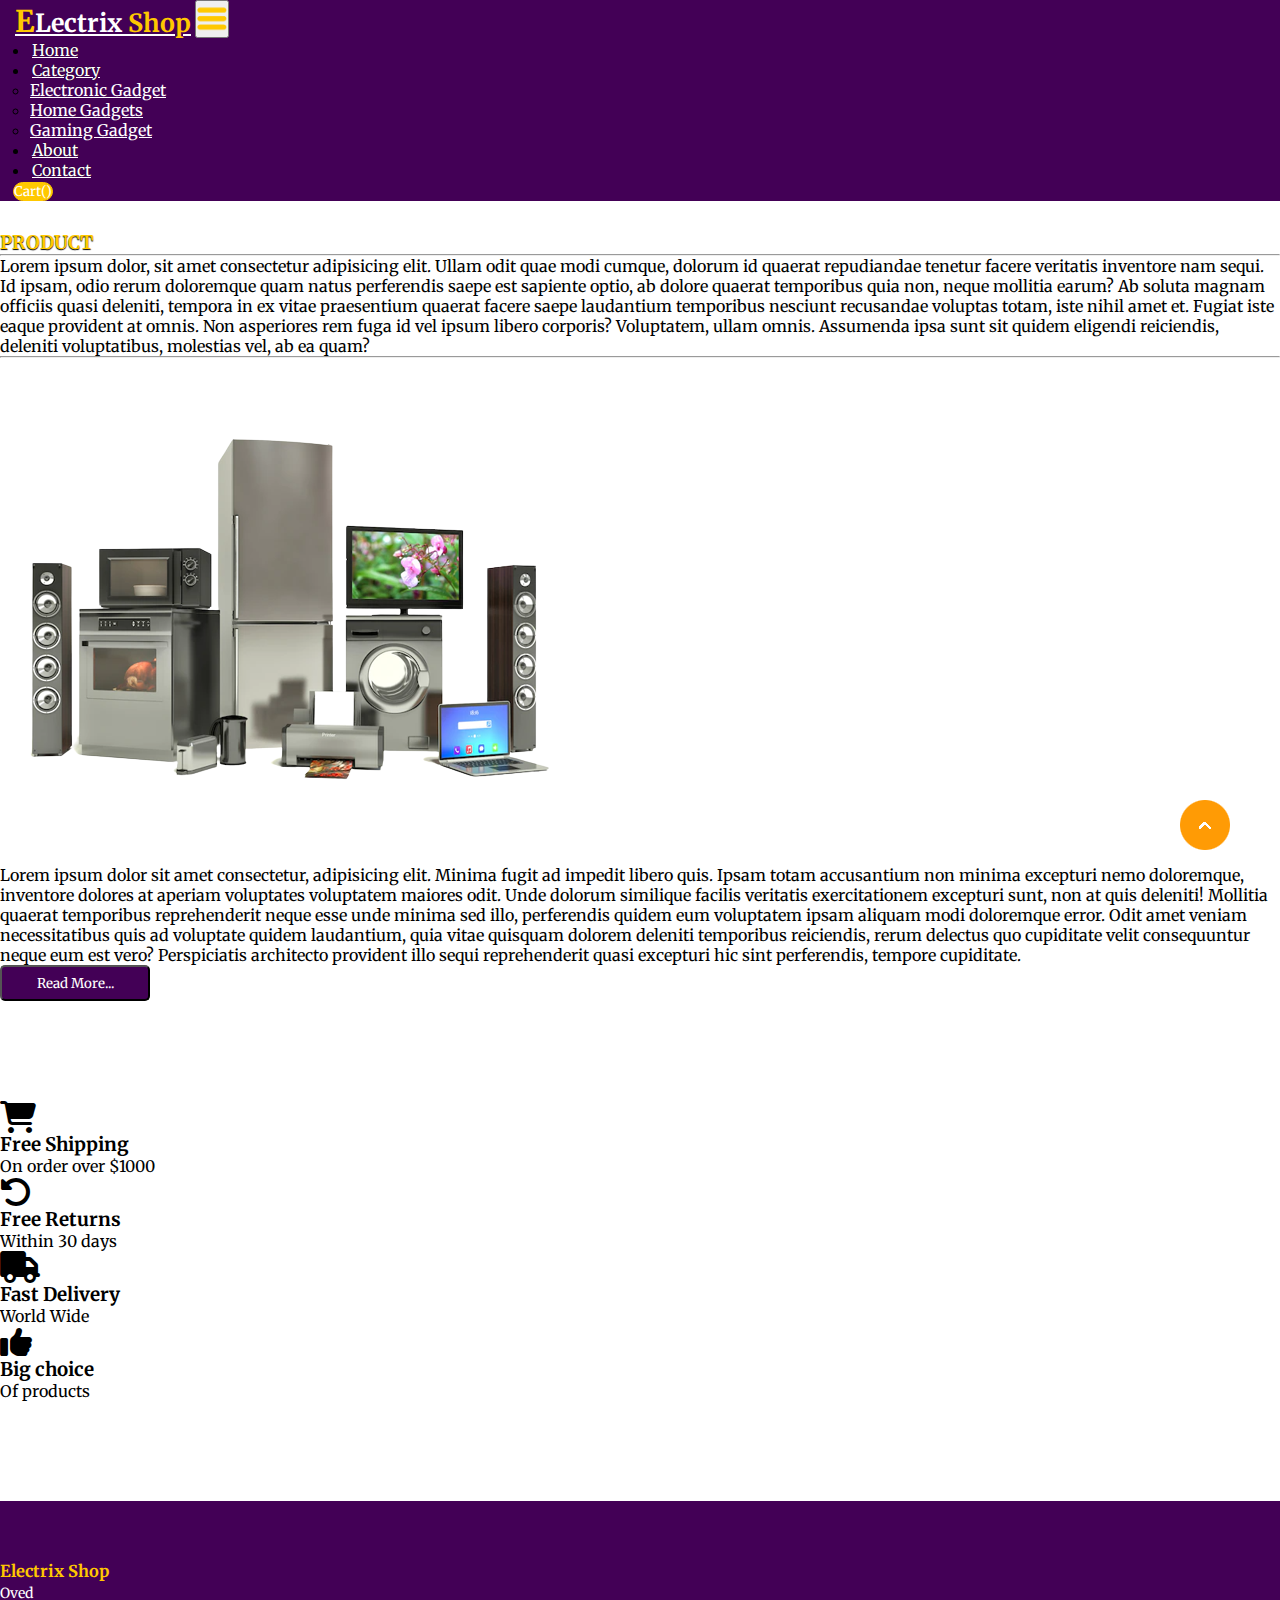
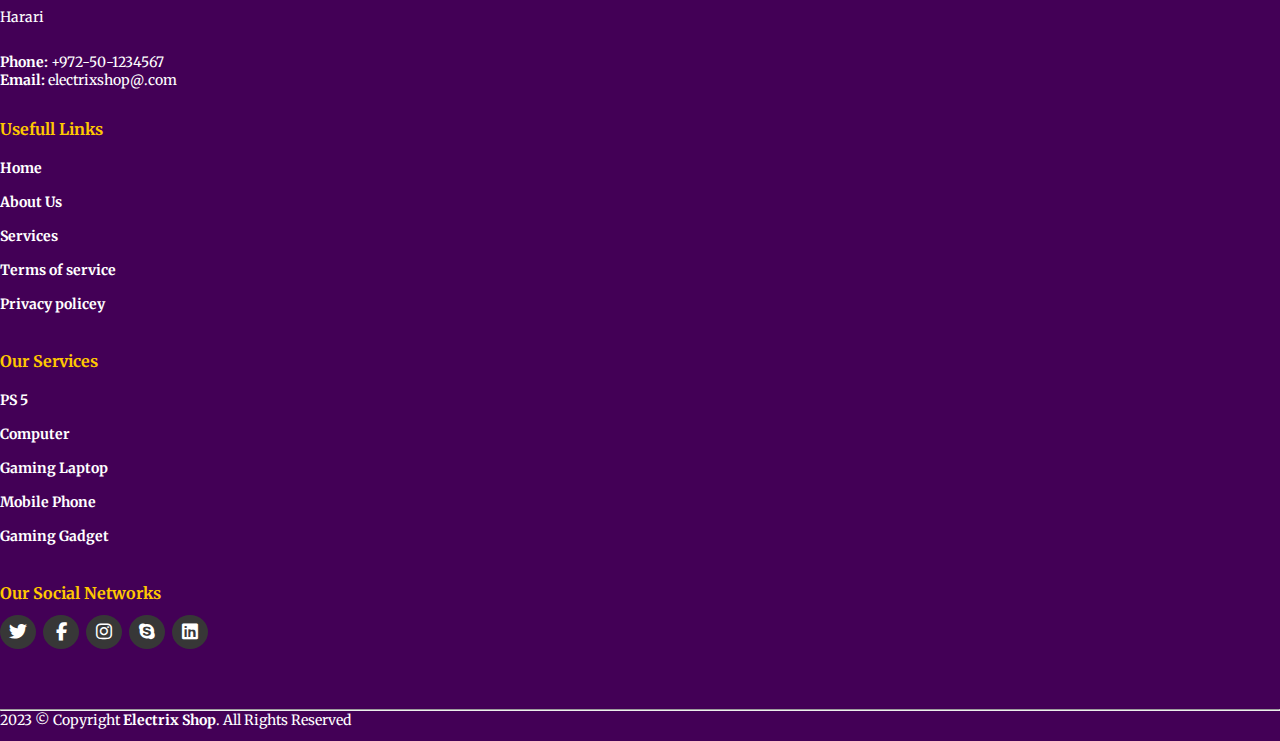
==== about.html @ db66c8e8 "first commit" ====
<!DOCTYPE html>
<html lang="en">

<head>
  <meta charset="UTF-8">
  <meta http-equiv="X-UA-Compatible" content="IE=edge">
  <meta name="viewport" content="width=device-width, initial-scale=1.0">
  <title>Electronic Shop</title>
  <link rel="stylesheet" href="style.css">
  <link rel="stylesheet" href="https://cdnjs.cloudflare.com/ajax/libs/font-awesome/6.2.0/css/all.min.css">
  <!-- bootstrap links -->
  <link href="https://cdn.jsdelivr.net/npm/bootstrap@5.0.2/dist/css/bootstrap.min.css" rel="stylesheet"
    integrity="sha384-EVSTQN3/azprG1Anm3QDgpJLIm9Nao0Yz1ztcQTwFspd3yD65VohhpuuCOmLASjC" crossorigin="anonymous">
  <!-- bootstrap links -->
  <!-- fonts links -->
  <link rel="preconnect" href="https://fonts.googleapis.com">
  <link rel="preconnect" href="https://fonts.gstatic.com" crossorigin>
  <link href="https://fonts.googleapis.com/css2?family=Merriweather&display=swap" rel="stylesheet">
  <!-- fonts links -->
</head>

<body>

  <!-- navbar -->
  <nav class="navbar navbar-expand-lg" id="navbar">
    <div class="container-fluid">
      <a class="navbar-brand" href="index.html" id="logo"><span id="span1">E</span>Lectrix <span>Shop</span></a>
      <button class="navbar-toggler" type="button" data-bs-toggle="collapse" data-bs-target="#navbarSupportedContent"
        aria-controls="navbarSupportedContent" aria-expanded="false" aria-label="Toggle navigation">
        <span><img src="./images/menu.png" alt="" width="30px"></span>
      </button>
      <div class="collapse navbar-collapse" id="navbarSupportedContent">
        <ul class="navbar-nav me-auto mb-2 mb-lg-0">
          <li class="nav-item">
            <a class="nav-link active" aria-current="page" href="index.html">Home</a>
          </li>
          <!-- <li class="nav-item">
            <a class="nav-link" href="#">Products</a>
          </li> -->
          <li class="nav-item dropdown">
            <a class="nav-link dropdown-toggle" href="#" id="navbarDropdown" role="button" data-bs-toggle="dropdown"
              aria-expanded="false">
              Category
            </a>
            <ul class="dropdown-menu" aria-labelledby="navbarDropdown" style="background-color: rgb(67 0 86);">
              <li><a class="dropdown-item" href="#electronicProducts">Electronic Gadget</a></li>
              <li><a class="dropdown-item" href="#homeProducts">Home Gadgets</a></li>
              <li><a class="dropdown-item" href="#gamingProducts">Gaming Gadget</a></li>

            </ul>
          </li>
          <li class="nav-item">
            <a class="nav-link" href="about.html">About</a>
          </li>
          <li class="nav-item">
            <a class="nav-link" href="contact.html">Contact</a>
          </li>
        </ul>
        <form class="d-flex" id="search">
          <!-- <input class="form-control me-2" type="search" placeholder="Search" aria-label="Search"> -->
          <button class="btn btn-outline-success text-center" type="button" data-bs-toggle="modal"
            data-bs-target="#card">Cart(<span class="total-count"></span>)</button>
          <!-- <button class="btn btn-outline-success text-center" type="button" data-toggle="modal" data-target="#cart"><i
              class="fa-solid fa-cart-shopping text-dark fs-3"></i>(<span class="total-count"></span>)</button> -->
        </form>
      </div>
    </div>
  </nav>
  <!-- navbar -->






  <div class="container" id="about">
    <h3>PRODUCT</h3>
    <hr>
    <p>Lorem ipsum dolor, sit amet consectetur adipisicing elit. Ullam odit quae modi cumque, dolorum id quaerat
      repudiandae tenetur facere veritatis inventore nam sequi. Id ipsam, odio rerum doloremque quam natus perferendis
      saepe est sapiente optio, ab dolore quaerat temporibus quia non, neque mollitia earum? Ab soluta magnam officiis
      quasi deleniti, tempora in ex vitae praesentium quaerat facere saepe laudantium temporibus nesciunt recusandae
      voluptas totam, iste nihil amet et. Fugiat iste eaque provident at omnis. Non asperiores rem fuga id vel ipsum
      libero corporis? Voluptatem, ullam omnis. Assumenda ipsa sunt sit quidem eligendi reiciendis, deleniti
      voluptatibus, molestias vel, ab ea quam?</p>
    <hr>
    <div class="row" style="margin-top: 50px;">
      <div class="col-md-5 py-3 py-md-0">
        <div class="card">
          <img src="./images/background.png" alt="">
        </div>
      </div>
      <div class="col-md-7 py-3 py-md-0">
        <p>Lorem ipsum dolor sit amet consectetur, adipisicing elit. Minima fugit ad impedit libero quis. Ipsam totam
          accusantium non minima excepturi nemo doloremque, inventore dolores at aperiam voluptates voluptatem maiores
          odit. Unde dolorum similique facilis veritatis exercitationem excepturi sunt, non at quis deleniti! Mollitia
          quaerat temporibus reprehenderit neque esse unde minima sed illo, perferendis quidem eum voluptatem ipsam
          aliquam modi doloremque error. Odit amet veniam necessitatibus quis ad voluptate quidem laudantium, quia vitae
          quisquam dolorem deleniti temporibus reiciendis, rerum delectus quo cupiditate velit consequuntur neque eum
          est vero? Perspiciatis architecto provident illo sequi reprehenderit quasi excepturi hic sint perferendis,
          tempore cupiditate.</p>
        <button>Read More...</button>
      </div>
    </div>
  </div>








  <!-- offer -->
  <div class="container" id="offer">
    <div class="row">
      <div class="col-md-3 py-3 py-md-0">
        <i class="fa-solid fa-cart-shopping"></i>
        <h3>Free Shipping</h3>
        <p>On order over $1000</p>
      </div>
      <div class="col-md-3 py-3 py-md-0">
        <i class="fa-solid fa-rotate-left"></i>
        <h3>Free Returns</h3>
        <p>Within 30 days</p>
      </div>
      <div class="col-md-3 py-3 py-md-0">
        <i class="fa-solid fa-truck"></i>
        <h3>Fast Delivery</h3>
        <p>World Wide</p>
      </div>
      <div class="col-md-3 py-3 py-md-0">
        <i class="fa-solid fa-thumbs-up"></i>
        <h3>Big choice</h3>
        <p>Of products</p>
      </div>
    </div>
  </div>
  <!-- offer -->








  <!-- footer -->
  <footer id="footer">
    <div class="footer-top">
      <div class="container">
        <div class="row">

          <div class="col-lg-3 col-md-6 footer-contact">
            <h3>Electrix Shop</h3>
            <p>
              Oved <br>
              Harari <br>
              <br>
            </p>
            <strong>Phone:</strong> +972-50-1234567 <br>
            <strong>Email:</strong> electrixshop@.com <br>
          </div>

          <div class="col-lg-3 col-md-6 footer-links">
            <h4>Usefull Links</h4>
            <ul>
              <li><a href="#">Home</a></li>
              <li><a href="#">About Us</a></li>
              <li><a href="#">Services</a></li>
              <li><a href="#">Terms of service</a></li>
              <li><a href="#">Privacy policey</a></li>
            </ul>
          </div>





          <div class="col-lg-3 col-md-6 footer-links">
            <h4>Our Services</h4>

            <ul>
              <li><a href="#">PS 5</a></li>
              <li><a href="#">Computer</a></li>
              <li><a href="#">Gaming Laptop</a></li>
              <li><a href="#">Mobile Phone</a></li>
              <li><a href="#">Gaming Gadget</a></li>
            </ul>
          </div>

          <div class="col-lg-3 col-md-6 footer-links">
            <h4>Our Social Networks</h4>


            <div class="socail-links mt-3">
              <a href="#"><i class="fa-brands fa-twitter"></i></a>
              <a href="#"><i class="fa-brands fa-facebook-f"></i></a>
              <a href="#"><i class="fa-brands fa-instagram"></i></a>
              <a href="#"><i class="fa-brands fa-skype"></i></a>
              <a href="#"><i class="fa-brands fa-linkedin"></i></a>
            </div>

          </div>

        </div>
      </div>
    </div>
    <hr>
    <div class="container py-4">
      <div class="copyright">2023
        &copy; Copyright <strong><span>Electrix Shop</span></strong>. All Rights Reserved
      </div>

    </div>
  </footer>
  <!-- footer -->






  <a href="#" class="arrow"><i><img src="./images/arrow.png" alt=""></i></a>













  <script src="https://cdn.jsdelivr.net/npm/bootstrap@5.0.2/dist/js/bootstrap.bundle.min.js"
    integrity="sha384-MrcW6ZMFYlzcLA8Nl+NtUVF0sA7MsXsP1UyJoMp4YLEuNSfAP+JcXn/tWtIaxVXM"
    crossorigin="anonymous"></script>

</body>

</html>
---- style.css ----
* {
  margin: 0;
  padding: 0;
  box-sizing: border-box;
  outline: none;
  font-family: "Merriweather", serif;
}
/* top navbar */
.top-navbar {
  display: flex;
  justify-content: space-between;
}
.top-navbar p {
  margin-top: 13px;
  margin-left: 15px;
}
.top-navbar .icons {
  margin-top: 13px;
  margin-right: 15px;
}
.top-navbar a {
  text-decoration: none;
  color: black;
  margin-left: 10px;
}
.top-navbar a img {
  margin-bottom: 3px;
}
.top-navbar a:hover {
  color: black;
}
@media screen and (max-width: 400px) {
  .top-navbar a {
    font-size: 13px;
  }
  .top-navbar a img {
    width: 15px;
  }
  .top-navbar p {
    font-size: 13px;
  }
}
@media screen and (max-width: 320px) {
  .top-navbar a {
    font-size: 10px;
  }
  .top-navbar a img {
    width: 13px;
  }
  .top-navbar p {
    font-size: 10px;
  }
}
@media screen and (max-width: 318px) {
  .top-navbar a {
    font-size: 8px;
    margin-left: 0;
  }
  .top-navbar a img {
    width: 10px;
    margin-left: 0;
  }
  .top-navbar p {
    font-size: 10px;
    margin-top: 20px;
  }
}
/* top navbar */

/* navbar */
#navbar {
  background-color: rgb(67 0 86);
}
#logo {
  margin-left: 15px;
  color: white;
  font-size: 25px;
  font-weight: bold;
  margin-bottom: 6px;
}
#logo span {
  color: #ffc800;
}
#logo #span1 {
  font-size: 30px;
}
.navbar-nav {
  margin-left: 20px;
}
.nav-item {
  margin-left: 10px;
}
.nav-item .nav-link {
  color: white;
  margin-left: 2px;
  text-shadow: 0px 0px 1px black;
  transition: 0.5s ease;
}
.nav-item .nav-link:hover {
  color: #ffc800;
}
.dropdown-menu li a {
  color: white;
  transition: 0.5s ease;
}
.dropdown-menu li a:hover {
  background-color: rgb(67 0 86);
  color: #ffc800;
}
#search input {
  border-radius: 50px;
  border: none;
}
#search button {
  border-radius: 50px;
  color: white;
  border: 1px solid #ffc800;
  background-color: #ffc800;
}
/* navbar */

/* home content */
.home {
  width: 100%;
  height: 80vh;
  display: flex;
  align-items: center;
  justify-content: center;
  flex-wrap: wrap;
  position: relative;
  background-color: #a9a9a92b;
  z-index: 0;
}
.home .img {
  flex: 1 1 300px;
}
.home .img img {
  margin-top: 30px;
  width: 100%;
}
.home .content {
  flex: 1 1 400px;
  margin-top: 20px;
}
.content h1 {
  color: rgb(67 0 86);
  font-weight: bold;
  margin-left: 23px;
  font-size: 55px;
  text-shadow: -1px 1px 1px black;
}
.content h1 span {
  color: rgb(67 0 86);
  text-shadow: 1px 1px 1px black;
}
#span2 {
  color: #ffc800;
}
.content p {
  margin-left: 23px;
}
.btn {
  margin-left: 13px;
}
.btn button {
  width: 150px;
  height: 32px;
  letter-spacing: 3px;
  background-color: rgb(67 0 86);
  color: white;
  border-radius: 5px;
  border: none;
  transition: 0.5s ease;
  cursor: pointer;
}
.btn button:hover {
  background-color: #ffc800;
  color: black;
  border: none;
}
@media screen and (max-width: 1200px) {
  .home {
    height: 90vh;
  }
}
@media screen and (max-width: 799px) {
  .home {
    height: 140vh;
  }
}
@media screen and (max-width: 550px) {
  .home {
    height: 110vh;
  }
}
@media screen and (max-width: 420px) {
  .content h1 {
    font-size: 45px;
  }
}
@media screen and (max-width: 320px) {
  .content h1 {
    font-size: 36px;
  }
}
/* home content */

/* product cards */
#product-cards {
  margin-top: 100px;
}
#product-cards h1 {
  color: #ffc800;
  text-shadow: 1px 1px 1px black;
  border-bottom: 2px solid #ffc800;
}
#product-cards .card h3 {
  font-size: 20px;
  color: black;
}
#product-cards .card p {
  font-size: 12px;
  margin-top: 5px;
  color: black;
}
.star i {
  margin-left: 5px;
  font-size: 13px;
}
.checked {
  color: #ffc800;
}
#product-cards .card h2 {
  font-size: 20px;
  color: black;
  margin-top: 20px;
  margin-left: 5px;
}
#product-cards .card h2 span {
  float: right;
  color: black;
  cursor: pointer;
  margin-right: 5px;
}
#product-cards .card a {
  margin-left: 0px;
}
@media screen and (max-width: 1000px) {
  #product-cards .card h3 {
    font-size: 15px;
  }
}
/* product cards */

/* modal  */
#modalBody h2 {
  font-size: 30px;
  color: black;
  margin-top: 30px;
}
#modalBody h2 span {
  float: right;
  color: black;
  cursor: pointer;
}
/* modal cart */

/* other cards */
#other-cards {
  margin-top: 30px;
}
#other-cards .card {
  background-color: #a9a9a92b;
}
#other-cards h1 {
  color: #ffc800;
  text-shadow: 1px 1px 1px black;
  border-bottom: 2px solid #ffc800;
}
#other-cards .card h3 {
  margin-top: 30px;
  color: black;
  margin-left: 10px;
  letter-spacing: 3px;
}
#other-cards .card h5 {
  margin-top: 15px;
  font-weight: 100;
  font-size: 18px;
  color: black;
  margin-left: 10px;
  letter-spacing: 3px;
  border-bottom: 2px solid black;
  width: 220px;
}
#other-cards .card p {
  margin-top: 10px;
  font-weight: 100;
  font-size: 15px;
  color: black;
  margin-left: 10px;
  letter-spacing: 3px;
}
#shopnow {
  width: 130px;
  height: 30px;
  margin-top: 10px;
  margin-left: 10px;
  letter-spacing: 3px;
  color: white;
  background-color: black;
  font-weight: bold;
  border: none;
  cursor: pointer;
}

@media screen and (max-width: 1000px) {
  #other-cards .card h3 {
    margin-top: 5px;
    font-size: 20px;
  }
  #other-cards .card h5 {
    margin-top: 5px;
    font-size: 15px;
  }
  #other-cards .card p {
    margin-top: 0px;
  }
  #shopnow {
    margin-top: 0px;
    width: 120px;
    height: 30px;
    font-size: 16px;
  }
}
/* other cards */

/* banner */
.banner {
  margin-top: 60px;
  width: 100%;
  height: 80vh;
  display: flex;
  align-items: center;
  justify-content: center;
  flex-wrap: wrap;
  position: relative;
  background-color: #a9a9a92b;
  z-index: 0;
}
.banner .img {
  flex: 1 1 300px;
}
.banner .img img {
  margin-top: 30px;
  width: 100%;
}
.banner .content {
  flex: 1 1 400px;
  margin-top: 20px;
}
.banner .content h1 {
  color: rgb(67 0 86);
  font-weight: bold;
  margin-left: 23px;
  font-size: 55px;
  text-shadow: -1px 1px 1px black;
}
.banner .content h1 span {
  color: rgb(67 0 86);
  text-shadow: 1px 1px 1px black;
}
#span2 {
  color: #ffc800;
}
.banner .content p {
  margin-left: 23px;
}
.btn {
  margin-left: 13px;
}
.btn button {
  width: 150px;
  height: 32px;
  letter-spacing: 3px;
  background-color: rgb(67 0 86);
  color: white;
  border-radius: 5px;
  border: none;
  transition: 0.5s ease;
  cursor: pointer;
}
.btn button:hover {
  background-color: #ffc800;
  color: black;
  border: none;
}
@media screen and (max-width: 1200px) {
  .banner {
    height: 90vh;
  }
}
@media screen and (max-width: 799px) {
  .banner {
    height: 140vh;
  }
}
@media screen and (max-width: 550px) {
  .banner {
    height: 110vh;
  }
}
@media screen and (max-width: 420px) {
  .banner .content h1 {
    font-size: 45px;
  }
}
@media screen and (max-width: 320px) {
  .banner .content h1 {
    font-size: 36px;
  }
}
/* banner */

/* other cards */
#other {
  margin-top: 50px;
}
#other .card {
  box-shadow: rgba(17, 12, 46, 0.15) 0px 48px 100px 0px;
}
#other .card h3 {
  margin-top: 10px;
  color: white;
  text-shadow: 1px 1px 1px black;
  letter-spacing: 3px;
  font-weight: bold;
}
#other .card p {
  margin-top: 10px;
  color: white;
  text-shadow: 0px 1px 1px black;
  letter-spacing: 3px;
  font-weight: bold;
}
/* other cards */

/* offer */
#offer {
  margin-top: 100px;
}
#offer i {
  font-size: 32px;
  color: black;
}
/* offer */

/* newslater */
#newslater {
  margin-top: 100px;
}
#newslater h3 {
  font-size: 25px;
  letter-spacing: 3px;
}
.input {
  margin-top: 30px;
}
.input input {
  width: 350px;
  height: 36px;
  letter-spacing: 2px;
  border-radius: 3px;
  border: 1px solid black;
  padding-left: 5px;
}
#subscribe {
  width: 200px;
  height: 36px;
  margin-left: 10px;
  border-radius: 3px;
  border: none;
  background-color: #ffc800;
  color: white;
  letter-spacing: 3px;
  font-weight: bold;
  text-shadow: 0px 0px 1px black;
}
@media screen and (max-width: 465px) {
  .input input {
    width: 280px;
  }
  #subscribe {
    margin-top: 10px;
  }
}
@media screen and (max-width: 250px) {
  .input input {
    width: 150px;
  }
  #subscribe {
    width: 150px;
  }
}
/* newslater */

/* footer */
#footer {
  padding: 0 0 30px 0px;
  color: white;
  font-size: 14px;
  background-color: rgb(67 0 86);
  margin-top: 100px;
}
#footer .footer-top {
  padding: 60px 0 30px 0;
  background-color: rgb(67 0 86);
  color: white;
}
#footer .footer-top .footer-contact {
  margin-bottom: 30px;
}
#footer .footer-top .footer-contact h3 {
  color: #ffc800;
}
#footer .footer-top .footer-contact h4 {
  font-size: 22px;
  margin: 0 0 30px 0;
  padding: 2px 0 2px 0;
  line-height: 1;
  font-weight: 700;
}
#footer .footer-top .footer-contact p {
  font-size: 14px;
  line-height: 24px;
  margin-bottom: 0;
  color: white;
}
#footer .footer-top h4 {
  font-size: 16px;
  font-weight: bold;
  position: relative;
  padding-bottom: 12px;
}
#footer .footer-top .footer-links {
  margin-bottom: 30px;
  margin-top: 10px;
}
#footer .footer-top .footer-links h4 {
  color: #ffc800;
}
#footer .footer-top .footer-links ul {
  list-style: none;
  padding: 0;
  margin: 0;
}
#footer .footer-top .footer-links ul li {
  padding: 10px 0;
  display: flex;
  align-items: center;
}
#footer .footer-top .footer-links ul li a {
  text-decoration: none;
  color: white;
  display: inline-block;
  line-height: 1;
  font-weight: bold;
  transition: 0.5s ease;
}
#footer .footer-top .footer-links ul li a:hover {
  color: #ffc800;
}
#footer .footer-top .socail-links a {
  font-size: 18px;
  display: inline-block;
  text-decoration: none;
  background-color: #373737;
  color: white;
  line-height: 1;
  padding: 8px 0;
  margin-right: 4px;
  border-radius: 50%;
  text-align: center;
  width: 36px;
  transition: 0.5s ease;
}
#footer .footer-top .socail-links a:hover {
  background-color: #ffc800;
  color: white;
}
#footer .copyright {
  text-align: center;
  float: left;
}
#footer .credits {
  float: right;
  text-align: center;
  font-size: 13px;
}
#footer .credits a {
  color: #ffc800;
}
/* footer */

html {
  scroll-behavior: smooth;
}
.arrow {
  position: fixed;
  width: 50px;
  height: 50px;
  bottom: 50px;
  right: 50px;
  text-decoration: none;
  text-align: center;
  line-height: 50px;
}

/* login */
/* #login {
  width: 65%;
  height: 70vh;
  background-color: rgb(67 0 86);
  margin-top: 35px;
  border-radius: 10px;
  box-shadow: rgba(17, 12, 46, 0.15) 0px 48px 100px 0px;
}
#side1 h3 {
  color: #ffc800;
  font-weight: bold;
  margin-top: 200px;
}
#side2 {
  background-color: white;
  height: 70vh;
  border-radius: 10px;
}
#side2 h3 {
  margin-top: 30px;
  color: #ffc800;
  font-weight: bold;
  text-shadow: 0px 1px 1px black;
}
.input2 input {
  margin-top: 15px;
  width: 300px;
  border: none;
  border-bottom: 2px solid #ffc800;
}
.input2 input ::placeholder {
  font-weight: bold;
}
#btnlogin {
  padding-top: 10px;
}
#btnlogin a {
  padding: 10px;
  text-decoration: none;
  border-radius: 15px;
  background-color: #ffc800;
  color: white;
  font-weight: bold;
  border: none;
  text-shadow: 0px 0px 1px black;
}
#side2 p {
  margin-top: 10px;
}
@media screen and (max-width: 991px) {
  .input2 input {
    width: 250px;
  }
}
@media screen and (max-width: 765px) {
  .input2 input {
    width: 260px;
  }
  #side2 {
    height: 60vh;
  }
}
login */

/* about */
#about {
  margin-top: 30px;
}
#about h3 {
  font-weight: bold;
  color: #ffc800;
  text-shadow: 0px 1px 1px black;
}
#about button {
  width: 150px;
  height: 36px;
  color: white;
  background-color: rgb(67 0 86);
  border-radius: 5px;
  cursor: pointer;
}
/* about */

/* contact */
#contact {
  margin-top: 50px;
}
#contact .card {
  height: 80px;
  margin-top: 20px;
  box-shadow: rgba(100, 100, 111, 0.2) 0px 7px 29px 0px;
}
#contact .card i {
  margin-top: 10px;
  margin-left: 10px;
  font-size: 15px;
  color: rgb(67 0 86);
  font-weight: bold;
  letter-spacing: 3px;
}
#contact .card h6 {
  margin-left: 10px;
  margin-top: 10px;
  letter-spacing: 3px;
  font-weight: bold;
  color: rgb(67 0 86);
}
.messagebtn button {
  margin-top: 30px;
  width: 200px;
  height: 33px;
  background: transparent;
  border: 2px solid rgb(67 0 86);
  font-weight: bold;
  letter-spacing: 3px;
  transition: 0.5s ease;
  cursor: pointer;
}
.messagebtn button:hover {
  background-color: rgb(67 0 86);
  color: white;
}
/* contact */

.show-cart li {
  display: flex;
}
.card {
  margin-bottom: 20px;
}
.card-img-top {
  width: 200px;
  height: 200px;
  align-self: center;
}
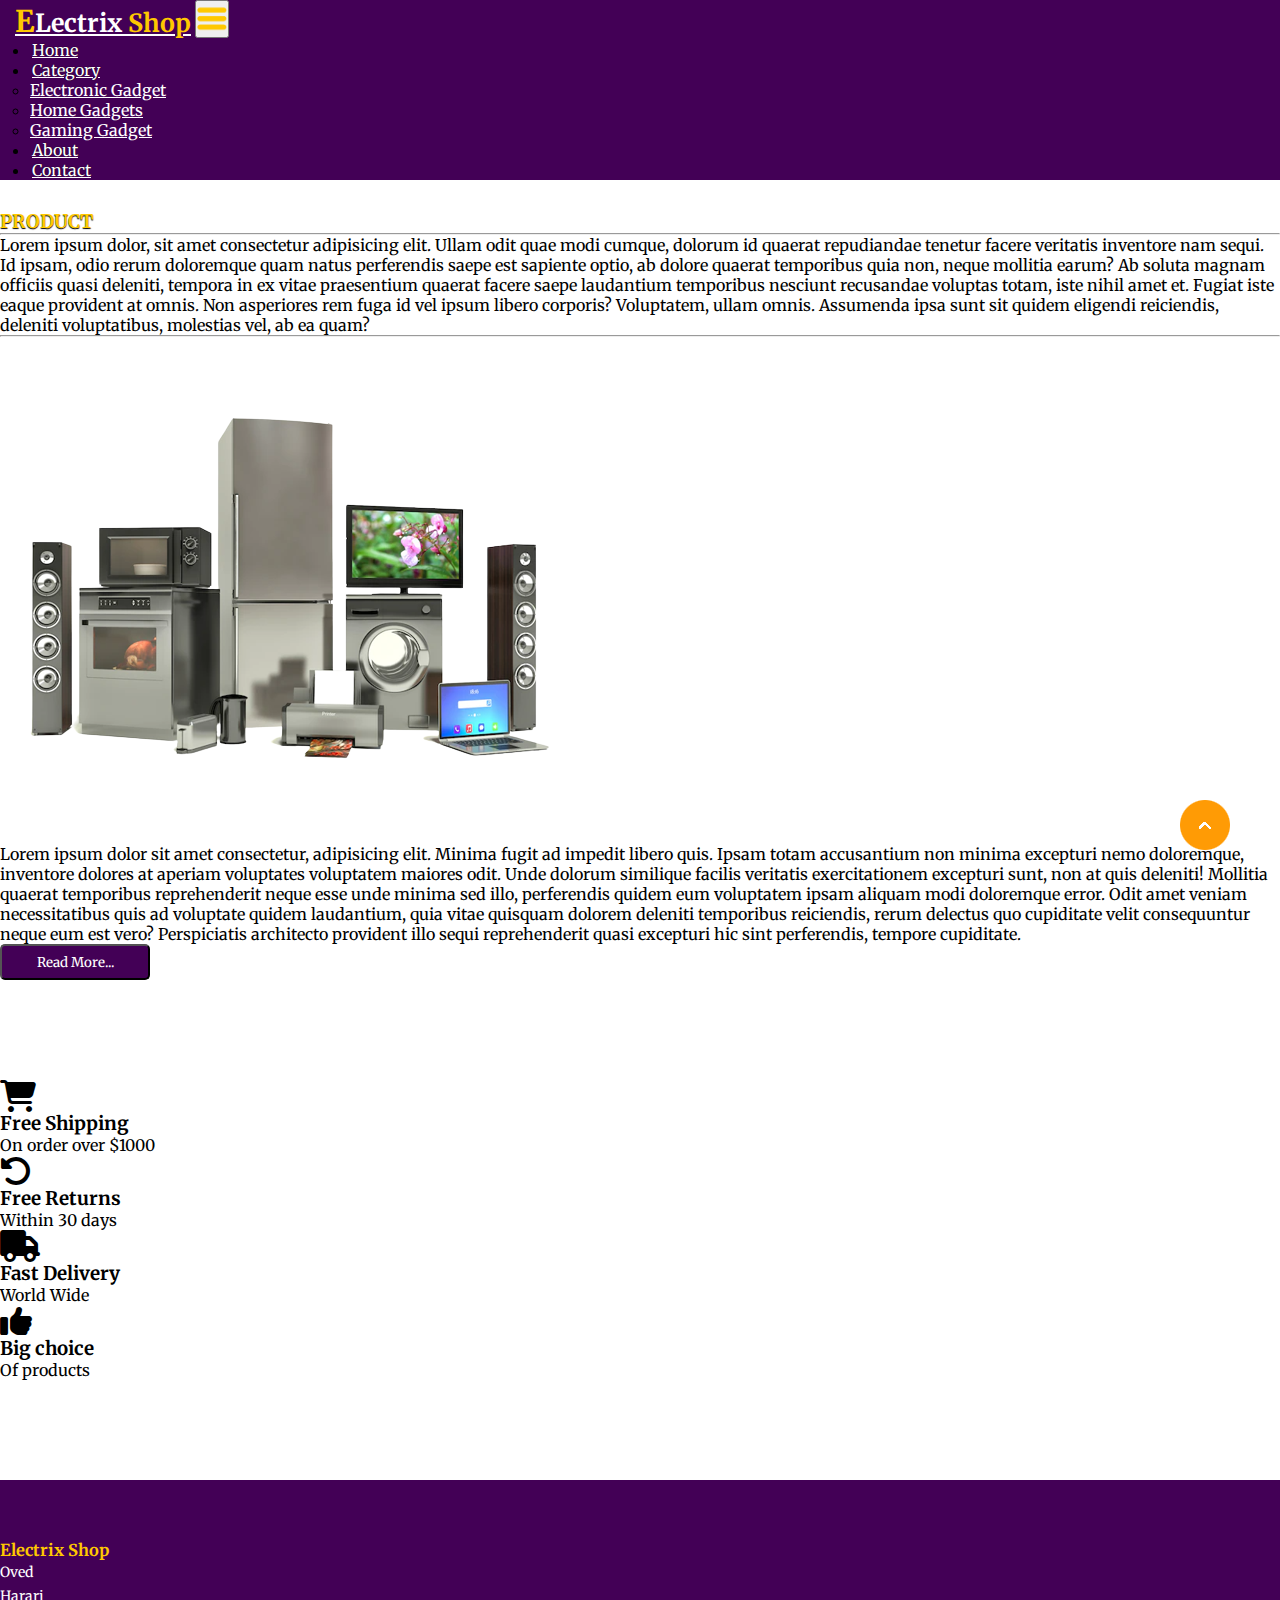
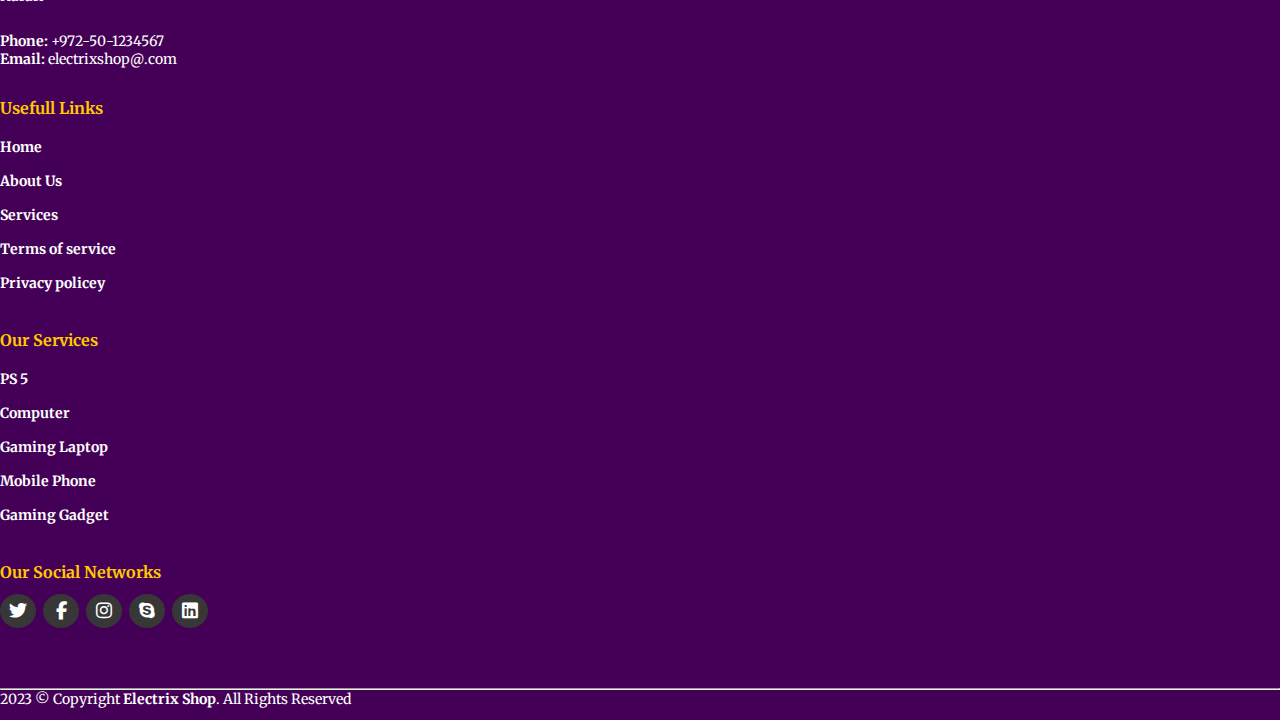
==== commit c7a4af10: "cart" ====
--- a/about.html
+++ b/about.html
@@ -6,7 +6,7 @@
   <meta http-equiv="X-UA-Compatible" content="IE=edge">
   <meta name="viewport" content="width=device-width, initial-scale=1.0">
   <title>Electronic Shop</title>
-  <link rel="stylesheet" href="style.css">
+  <link rel="stylesheet" href="./css/style.css">
   <link rel="stylesheet" href="https://cdnjs.cloudflare.com/ajax/libs/font-awesome/6.2.0/css/all.min.css">
   <!-- bootstrap links -->
   <link href="https://cdn.jsdelivr.net/npm/bootstrap@5.0.2/dist/css/bootstrap.min.css" rel="stylesheet"
@@ -17,6 +17,10 @@
   <link rel="preconnect" href="https://fonts.gstatic.com" crossorigin>
   <link href="https://fonts.googleapis.com/css2?family=Merriweather&display=swap" rel="stylesheet">
   <!-- fonts links -->
+  <!-- jQuary links -->
+  <script src="https://code.jquery.com/jquery-3.1.1.slim.min.js"
+    integrity="sha384-A7FZj7v+d/sdmMqp/nOQwliLvUsJfDHW+k9Omg/a/EheAdgtzNs3hpfag6Ed950n"
+    crossorigin="anonymous"></script>
 </head>
 
 <body>
@@ -25,27 +29,29 @@
   <nav class="navbar navbar-expand-lg" id="navbar">
     <div class="container-fluid">
       <a class="navbar-brand" href="index.html" id="logo"><span id="span1">E</span>Lectrix <span>Shop</span></a>
+
+
       <button class="navbar-toggler" type="button" data-bs-toggle="collapse" data-bs-target="#navbarSupportedContent"
         aria-controls="navbarSupportedContent" aria-expanded="false" aria-label="Toggle navigation">
         <span><img src="./images/menu.png" alt="" width="30px"></span>
       </button>
+
+
       <div class="collapse navbar-collapse" id="navbarSupportedContent">
         <ul class="navbar-nav me-auto mb-2 mb-lg-0">
           <li class="nav-item">
             <a class="nav-link active" aria-current="page" href="index.html">Home</a>
           </li>
-          <!-- <li class="nav-item">
-            <a class="nav-link" href="#">Products</a>
-          </li> -->
+
           <li class="nav-item dropdown">
             <a class="nav-link dropdown-toggle" href="#" id="navbarDropdown" role="button" data-bs-toggle="dropdown"
               aria-expanded="false">
               Category
             </a>
             <ul class="dropdown-menu" aria-labelledby="navbarDropdown" style="background-color: rgb(67 0 86);">
-              <li><a class="dropdown-item" href="#electronicProducts">Electronic Gadget</a></li>
-              <li><a class="dropdown-item" href="#homeProducts">Home Gadgets</a></li>
-              <li><a class="dropdown-item" href="#gamingProducts">Gaming Gadget</a></li>
+              <li><a class="dropdown-item" href="/index.html#electronicProducts">Electronic Gadget</a></li>
+              <li><a class="dropdown-item" href="/index.html#homeProducts">Home Gadgets</a></li>
+              <li><a class="dropdown-item" href="/index.html#gamingProducts">Gaming Gadget</a></li>
 
             </ul>
           </li>
@@ -56,15 +62,10 @@
             <a class="nav-link" href="contact.html">Contact</a>
           </li>
         </ul>
-        <form class="d-flex" id="search">
-          <!-- <input class="form-control me-2" type="search" placeholder="Search" aria-label="Search"> -->
-          <button class="btn btn-outline-success text-center" type="button" data-bs-toggle="modal"
-            data-bs-target="#card">Cart(<span class="total-count"></span>)</button>
-          <!-- <button class="btn btn-outline-success text-center" type="button" data-toggle="modal" data-target="#cart"><i
-              class="fa-solid fa-cart-shopping text-dark fs-3"></i>(<span class="total-count"></span>)</button> -->
-        </form>
-      </div>
-    </div>
+
+      </div>
+    </div>
+
   </nav>
   <!-- navbar -->
 
@@ -143,8 +144,6 @@
 
 
 
-
-
   <!-- footer -->
   <footer id="footer">
     <div class="footer-top">
@@ -234,7 +233,7 @@
 
 
 
-
+  <script src="./javaScript/products.js"></script>
   <script src="https://cdn.jsdelivr.net/npm/bootstrap@5.0.2/dist/js/bootstrap.bundle.min.js"
     integrity="sha384-MrcW6ZMFYlzcLA8Nl+NtUVF0sA7MsXsP1UyJoMp4YLEuNSfAP+JcXn/tWtIaxVXM"
     crossorigin="anonymous"></script>
--- a/css/style.css
+++ b/css/style.css
@@ -0,0 +1,783 @@
+* {
+  margin: 0;
+  padding: 0;
+  box-sizing: border-box;
+  outline: none;
+  font-family: "Merriweather", serif;
+}
+/* top navbar */
+.top-navbar {
+  display: flex;
+  justify-content: space-between;
+}
+.top-navbar p {
+  margin-top: 13px;
+  margin-left: 15px;
+}
+.top-navbar .icons {
+  margin-top: 13px;
+  margin-right: 15px;
+}
+.top-navbar a {
+  text-decoration: none;
+  color: black;
+  margin-left: 10px;
+}
+.top-navbar a img {
+  margin-bottom: 3px;
+}
+.top-navbar a:hover {
+  color: black;
+}
+@media screen and (max-width: 400px) {
+  .top-navbar a {
+    font-size: 13px;
+  }
+  .top-navbar a img {
+    width: 15px;
+  }
+  .top-navbar p {
+    font-size: 13px;
+  }
+}
+@media screen and (max-width: 320px) {
+  .top-navbar a {
+    font-size: 10px;
+  }
+  .top-navbar a img {
+    width: 13px;
+  }
+  .top-navbar p {
+    font-size: 10px;
+  }
+}
+@media screen and (max-width: 318px) {
+  .top-navbar a {
+    font-size: 8px;
+    margin-left: 0;
+  }
+  .top-navbar a img {
+    width: 10px;
+    margin-left: 0;
+  }
+  .top-navbar p {
+    font-size: 10px;
+    margin-top: 20px;
+  }
+}
+/* top navbar */
+
+/* navbar */
+#navbar {
+  background-color: rgb(67 0 86);
+}
+#logo {
+  margin-left: 15px;
+  color: white;
+  font-size: 25px;
+  font-weight: bold;
+  margin-bottom: 6px;
+}
+#logo span {
+  color: #ffc800;
+}
+#logo #span1 {
+  font-size: 30px;
+}
+.navbar-nav {
+  margin-left: 20px;
+}
+.nav-item {
+  margin-left: 10px;
+}
+.nav-item .nav-link {
+  color: white;
+  margin-left: 2px;
+  text-shadow: 0px 0px 1px black;
+  transition: 0.5s ease;
+}
+.nav-item .nav-link:hover {
+  color: #ffc800;
+}
+.dropdown-menu li a {
+  color: white;
+  transition: 0.5s ease;
+}
+.dropdown-menu li a:hover {
+  background-color: rgb(67 0 86);
+  color: #ffc800;
+}
+#search input {
+  border-radius: 50px;
+  border: none;
+}
+#search button {
+  border-radius: 50px;
+  color: white;
+  border: 1px solid #ffc800;
+  background-color: #ffc800;
+}
+/* navbar */
+
+/* home content */
+.home {
+  width: 100%;
+  height: 80vh;
+  display: flex;
+  align-items: center;
+  justify-content: center;
+  flex-wrap: wrap;
+  position: relative;
+  background-color: #a9a9a92b;
+  z-index: 0;
+}
+.home .img {
+  flex: 1 1 300px;
+}
+.home .img img {
+  margin-top: 30px;
+  width: 100%;
+}
+.home .content {
+  flex: 1 1 400px;
+  margin-top: 20px;
+}
+.content h1 {
+  color: rgb(67 0 86);
+  font-weight: bold;
+  margin-left: 23px;
+  font-size: 55px;
+  text-shadow: -1px 1px 1px black;
+}
+.content h1 span {
+  color: rgb(67 0 86);
+  text-shadow: 1px 1px 1px black;
+}
+#span2 {
+  color: #ffc800;
+}
+.content p {
+  margin-left: 23px;
+}
+.btn {
+  margin-left: 13px;
+}
+.btn button {
+  width: 150px;
+  height: 32px;
+  letter-spacing: 3px;
+  background-color: rgb(67 0 86);
+  color: white;
+  border-radius: 5px;
+  border: none;
+  transition: 0.5s ease;
+  cursor: pointer;
+}
+.btn button:hover {
+  background-color: #ffc800;
+  color: black;
+  border: none;
+}
+@media screen and (max-width: 1200px) {
+  .home {
+    height: 90vh;
+  }
+}
+@media screen and (max-width: 799px) {
+  .home {
+    height: 140vh;
+  }
+}
+@media screen and (max-width: 550px) {
+  .home {
+    height: 110vh;
+  }
+}
+@media screen and (max-width: 420px) {
+  .content h1 {
+    font-size: 45px;
+  }
+}
+@media screen and (max-width: 320px) {
+  .content h1 {
+    font-size: 36px;
+  }
+}
+/* home content */
+
+/* product cards */
+#product-cards {
+  margin-top: 100px;
+}
+#product-cards h1 {
+  color: #ffc800;
+  text-shadow: 1px 1px 1px black;
+  border-bottom: 2px solid #ffc800;
+}
+#product-cards .card h3 {
+  font-size: 20px;
+  color: black;
+}
+#product-cards .card p {
+  font-size: 12px;
+  margin-top: 5px;
+  color: black;
+}
+.star i {
+  margin-left: 5px;
+  font-size: 13px;
+}
+.checked {
+  color: #ffc800;
+}
+#product-cards .card h2 {
+  font-size: 20px;
+  color: black;
+  margin-top: 20px;
+  margin-left: 5px;
+}
+#product-cards .card h2 span {
+  float: right;
+  color: black;
+  cursor: pointer;
+  margin-right: 5px;
+}
+#product-cards .card a {
+  margin-left: 0px;
+}
+@media screen and (max-width: 1000px) {
+  #product-cards .card h3 {
+    font-size: 15px;
+  }
+}
+/* product cards */
+
+/* modal  */
+#modalBody h2 {
+  font-size: 30px;
+  color: black;
+  margin-top: 30px;
+}
+#modalBody h2 span {
+  float: right;
+  color: black;
+  cursor: pointer;
+}
+/* modal cart */
+
+/* other cards */
+#other-cards {
+  margin-top: 30px;
+}
+#other-cards .card {
+  background-color: #a9a9a92b;
+}
+#other-cards h1 {
+  color: #ffc800;
+  text-shadow: 1px 1px 1px black;
+  border-bottom: 2px solid #ffc800;
+}
+#other-cards .card h3 {
+  margin-top: 30px;
+  color: black;
+  margin-left: 10px;
+  letter-spacing: 3px;
+}
+#other-cards .card h5 {
+  margin-top: 15px;
+  font-weight: 100;
+  font-size: 18px;
+  color: black;
+  margin-left: 10px;
+  letter-spacing: 3px;
+  border-bottom: 2px solid black;
+  width: 220px;
+}
+#other-cards .card p {
+  margin-top: 10px;
+  font-weight: 100;
+  font-size: 15px;
+  color: black;
+  margin-left: 10px;
+  letter-spacing: 3px;
+}
+#shopnow {
+  width: 130px;
+  height: 30px;
+  margin-top: 10px;
+  margin-left: 10px;
+  letter-spacing: 3px;
+  color: white;
+  background-color: black;
+  font-weight: bold;
+  border: none;
+  cursor: pointer;
+}
+
+@media screen and (max-width: 1000px) {
+  #other-cards .card h3 {
+    margin-top: 5px;
+    font-size: 20px;
+  }
+  #other-cards .card h5 {
+    margin-top: 5px;
+    font-size: 15px;
+  }
+  #other-cards .card p {
+    margin-top: 0px;
+  }
+  #shopnow {
+    margin-top: 0px;
+    width: 120px;
+    height: 30px;
+    font-size: 16px;
+  }
+}
+/* other cards */
+
+/* banner */
+.banner {
+  margin-top: 60px;
+  width: 100%;
+  height: 80vh;
+  display: flex;
+  align-items: center;
+  justify-content: center;
+  flex-wrap: wrap;
+  position: relative;
+  background-color: #a9a9a92b;
+  z-index: 0;
+}
+.banner .img {
+  flex: 1 1 300px;
+}
+.banner .img img {
+  margin-top: 30px;
+  width: 100%;
+}
+.banner .content {
+  flex: 1 1 400px;
+  margin-top: 20px;
+}
+.banner .content h1 {
+  color: rgb(67 0 86);
+  font-weight: bold;
+  margin-left: 23px;
+  font-size: 55px;
+  text-shadow: -1px 1px 1px black;
+}
+.banner .content h1 span {
+  color: rgb(67 0 86);
+  text-shadow: 1px 1px 1px black;
+}
+#span2 {
+  color: #ffc800;
+}
+.banner .content p {
+  margin-left: 23px;
+}
+.btn {
+  margin-left: 13px;
+}
+.btn button {
+  width: 150px;
+  height: 32px;
+  letter-spacing: 3px;
+  background-color: rgb(67 0 86);
+  color: white;
+  border-radius: 5px;
+  border: none;
+  transition: 0.5s ease;
+  cursor: pointer;
+}
+.btn button:hover {
+  background-color: #ffc800;
+  color: black;
+  border: none;
+}
+@media screen and (max-width: 1200px) {
+  .banner {
+    height: 90vh;
+  }
+}
+@media screen and (max-width: 799px) {
+  .banner {
+    height: 140vh;
+  }
+}
+@media screen and (max-width: 550px) {
+  .banner {
+    height: 110vh;
+  }
+}
+@media screen and (max-width: 420px) {
+  .banner .content h1 {
+    font-size: 45px;
+  }
+}
+@media screen and (max-width: 320px) {
+  .banner .content h1 {
+    font-size: 36px;
+  }
+}
+/* banner */
+
+/* other cards */
+#other {
+  margin-top: 50px;
+}
+#other .card {
+  box-shadow: rgba(17, 12, 46, 0.15) 0px 48px 100px 0px;
+}
+#other .card h3 {
+  margin-top: 10px;
+  color: white;
+  text-shadow: 1px 1px 1px black;
+  letter-spacing: 3px;
+  font-weight: bold;
+}
+#other .card p {
+  margin-top: 10px;
+  color: white;
+  text-shadow: 0px 1px 1px black;
+  letter-spacing: 3px;
+  font-weight: bold;
+}
+/* other cards */
+
+/* offer */
+#offer {
+  margin-top: 100px;
+}
+#offer i {
+  font-size: 32px;
+  color: black;
+}
+/* offer */
+
+/* newslater */
+#newslater {
+  margin-top: 100px;
+}
+#newslater h3 {
+  font-size: 25px;
+  letter-spacing: 3px;
+}
+.input {
+  margin-top: 30px;
+}
+.input input {
+  width: 350px;
+  height: 36px;
+  letter-spacing: 2px;
+  border-radius: 3px;
+  border: 1px solid black;
+  padding-left: 5px;
+}
+#subscribe {
+  width: 200px;
+  height: 36px;
+  margin-left: 10px;
+  border-radius: 3px;
+  border: none;
+  background-color: #ffc800;
+  color: white;
+  letter-spacing: 3px;
+  font-weight: bold;
+  text-shadow: 0px 0px 1px black;
+}
+@media screen and (max-width: 465px) {
+  .input input {
+    width: 280px;
+  }
+  #subscribe {
+    margin-top: 10px;
+  }
+}
+@media screen and (max-width: 250px) {
+  .input input {
+    width: 150px;
+  }
+  #subscribe {
+    width: 150px;
+  }
+}
+/* newslater */
+
+/* footer */
+#footer {
+  padding: 0 0 30px 0px;
+  color: white;
+  font-size: 14px;
+  background-color: rgb(67 0 86);
+  margin-top: 100px;
+}
+#footer .footer-top {
+  padding: 60px 0 30px 0;
+  background-color: rgb(67 0 86);
+  color: white;
+}
+#footer .footer-top .footer-contact {
+  margin-bottom: 30px;
+}
+#footer .footer-top .footer-contact h3 {
+  color: #ffc800;
+}
+#footer .footer-top .footer-contact h4 {
+  font-size: 22px;
+  margin: 0 0 30px 0;
+  padding: 2px 0 2px 0;
+  line-height: 1;
+  font-weight: 700;
+}
+#footer .footer-top .footer-contact p {
+  font-size: 14px;
+  line-height: 24px;
+  margin-bottom: 0;
+  color: white;
+}
+#footer .footer-top h4 {
+  font-size: 16px;
+  font-weight: bold;
+  position: relative;
+  padding-bottom: 12px;
+}
+#footer .footer-top .footer-links {
+  margin-bottom: 30px;
+  margin-top: 10px;
+}
+#footer .footer-top .footer-links h4 {
+  color: #ffc800;
+}
+#footer .footer-top .footer-links ul {
+  list-style: none;
+  padding: 0;
+  margin: 0;
+}
+#footer .footer-top .footer-links ul li {
+  padding: 10px 0;
+  display: flex;
+  align-items: center;
+}
+#footer .footer-top .footer-links ul li a {
+  text-decoration: none;
+  color: white;
+  display: inline-block;
+  line-height: 1;
+  font-weight: bold;
+  transition: 0.5s ease;
+}
+#footer .footer-top .footer-links ul li a:hover {
+  color: #ffc800;
+}
+#footer .footer-top .socail-links a {
+  font-size: 18px;
+  display: inline-block;
+  text-decoration: none;
+  background-color: #373737;
+  color: white;
+  line-height: 1;
+  padding: 8px 0;
+  margin-right: 4px;
+  border-radius: 50%;
+  text-align: center;
+  width: 36px;
+  transition: 0.5s ease;
+}
+#footer .footer-top .socail-links a:hover {
+  background-color: #ffc800;
+  color: white;
+}
+#footer .copyright {
+  text-align: center;
+  float: left;
+}
+#footer .credits {
+  float: right;
+  text-align: center;
+  font-size: 13px;
+}
+#footer .credits a {
+  color: #ffc800;
+}
+/* footer */
+
+html {
+  scroll-behavior: smooth;
+}
+.arrow {
+  position: fixed;
+  width: 50px;
+  height: 50px;
+  bottom: 50px;
+  right: 50px;
+  text-decoration: none;
+  text-align: center;
+  line-height: 50px;
+}
+
+.shoppingBtn {
+  position: fixed;
+  width: 130px;
+  height: 60px;
+  top: 80px;
+  right: 0px;
+  text-decoration: none;
+  text-align: center;
+  line-height: 50px;
+}
+
+/* about */
+#about {
+  margin-top: 30px;
+}
+#about h3 {
+  font-weight: bold;
+  color: #ffc800;
+  text-shadow: 0px 1px 1px black;
+}
+#about button {
+  width: 150px;
+  height: 36px;
+  color: white;
+  background-color: rgb(67 0 86);
+  border-radius: 5px;
+  cursor: pointer;
+}
+/* about */
+
+/* contact */
+#contact {
+  margin-top: 50px;
+}
+#contact .card {
+  height: 80px;
+  margin-top: 20px;
+  box-shadow: rgba(100, 100, 111, 0.2) 0px 7px 29px 0px;
+}
+#contact .card i {
+  margin-top: 10px;
+  margin-left: 10px;
+  font-size: 15px;
+  color: rgb(67 0 86);
+  font-weight: bold;
+  letter-spacing: 3px;
+}
+#contact .card h6 {
+  margin-left: 10px;
+  margin-top: 10px;
+  letter-spacing: 3px;
+  font-weight: bold;
+  color: rgb(67 0 86);
+}
+.messagebtn button {
+  margin-top: 30px;
+  width: 200px;
+  height: 33px;
+  background: transparent;
+  border: 2px solid rgb(67 0 86);
+  font-weight: bold;
+  letter-spacing: 3px;
+  transition: 0.5s ease;
+  cursor: pointer;
+}
+.messagebtn button:hover {
+  background-color: rgb(67 0 86);
+  color: white;
+}
+/* contact */
+
+.show-cart li {
+  display: flex;
+}
+.card {
+  margin-bottom: 20px;
+}
+.card-img-top {
+  width: 200px;
+  height: 200px;
+  align-self: center;
+}
+
+/* CATR */
+
+.cart {
+  height: 100%;
+  width: 100%;
+
+  position: relative;
+}
+/* cart header */
+.cart-header {
+  display: flex;
+  justify-content: space-around;
+  padding: 10px 0;
+}
+/* cart items */
+.cart-items {
+  max-height: calc(100vh - 247px);
+  overflow-y: auto;
+  overflow-x: hidden;
+}
+/* cart item */
+.cart-item {
+  display: flex;
+  justify-content: space-around;
+  padding: 10px 0;
+}
+.cart-item div {
+  display: flex;
+  align-items: center;
+  justify-content: center;
+}
+/* item info */
+.cart-item .item-info {
+  flex: 1;
+  background-color: rgba(255, 255, 255, 0.6);
+
+  border-radius: 0 10px 10px 0;
+
+  padding: 10px;
+}
+/* .cart-item .item-info:hover {
+  background-color: rgba(255, 162, 0, 0.6);
+  cursor: pointer;
+} */
+.cart-header,
+.modal-footer {
+  background-color: rgb(67 0 86);
+  /* color: #fff; */
+}
+.cart-item .item-info img {
+  width: 75px;
+}
+/* unit price */
+.cart-item .unit-price {
+  flex: 1;
+  font-size: 1.2rem;
+}
+/* units */
+.cart-item .units {
+  flex: 1;
+}
+.cart-item .units .number {
+  margin: 0 10px;
+  font-size: 1.2rem;
+}
+.cart-item .units .btn {
+  width: 20px;
+  height: 20px;
+
+  background-color: rgb(242, 255, 58);
+
+  border-radius: 50%;
+
+  font-weight: bold;
+
+  cursor: pointer;
+}
+
+.cart-item .units i:hover {
+  color: red;
+  cursor: pointer;
+}
